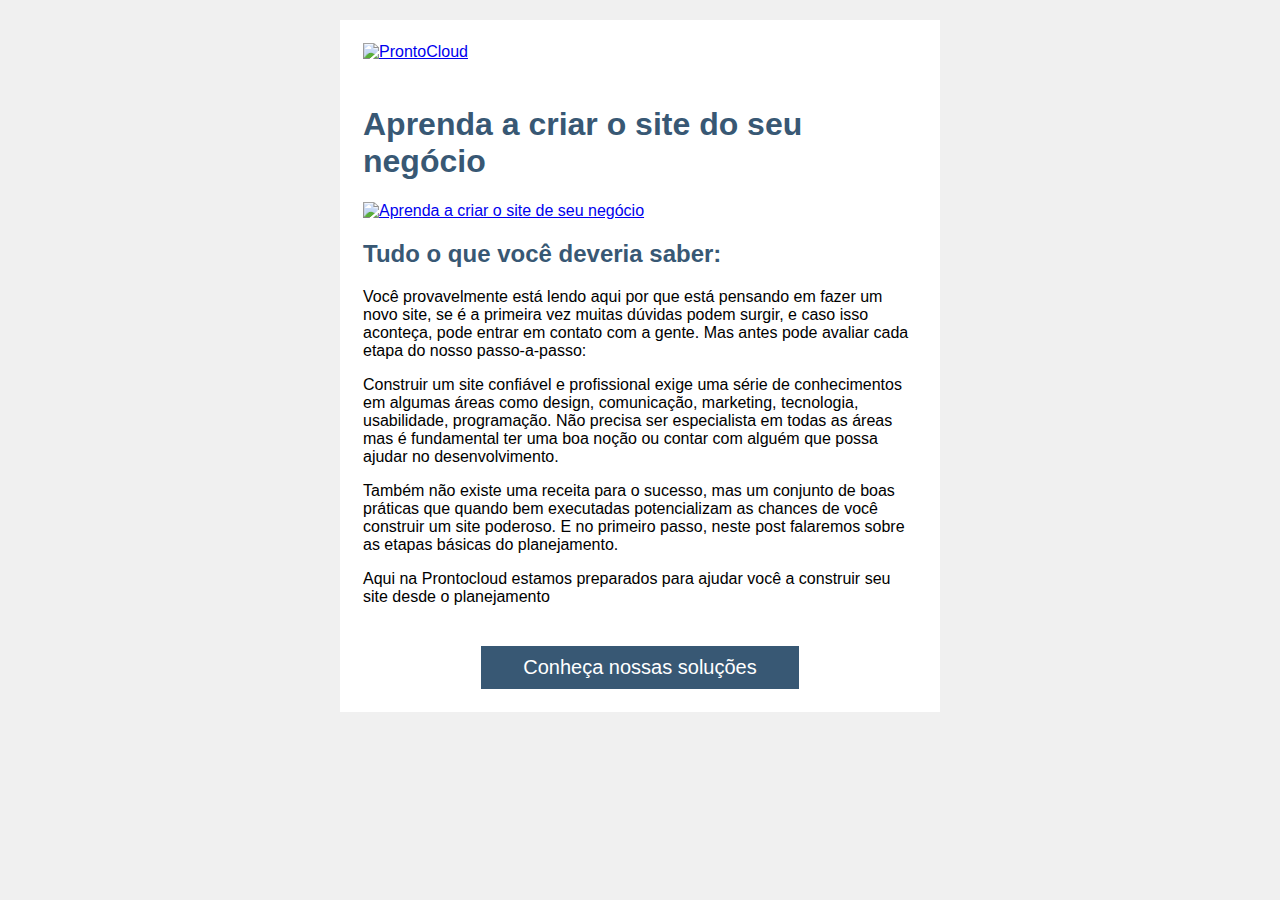
==== newsletter.html @ c2275f6a "email marketing" ====
<!DOCTYPE html>
<html lang="en">
<head>
    <meta charset="UTF-8">
    <meta http-equiv="X-UA-Compatible" content="IE=edge">
    <meta name="viewport" content="width=device-width, initial-scale=1.0">
    <title>Protoclound Newslatter</title>
</head>
<body style="background-color: #f0f0f0;">
    
    <table style="width: 600px; margin: 20px auto; font-family: sans-serif; background-color: #fff;">
        <tr>
            <td>
               <a href="#"><img style="border: 0; display: block; margin: 20px 20px 0" src="https://prontocloud.com.br/wp-content/uploads/2015/05/prontocloud.png" alt="ProntoCloud"></a>
            </td>
        </tr>
        <tr>
            <td>
                <div style="padding: 20px;">
                <h1 style="color: #385874;">Aprenda a criar o site do seu negócio</h1>

                <a href="#"><img style="border: 0; display: block; margin-bottom: 20px;" src="https://prontocloud.com.br/wp-content/uploads/2015/11/manutencao-de-sites-700x300.jpg" alt="Aprenda a criar o site de seu negócio"></a>

                <h2 style="color: #385874;">Tudo o que você deveria saber:</h2>

                <p>Você provavelmente está lendo aqui por que está pensando em fazer um novo site, se é a primeira vez muitas dúvidas podem surgir, e caso isso aconteça, pode entrar em contato com a gente. Mas antes pode avaliar cada etapa do nosso passo-a-passo:</p>

                <p>Construir um site confiável e profissional exige uma série de conhecimentos em algumas áreas como design, comunicação, marketing, tecnologia, usabilidade, programação. Não precisa ser especialista em todas as áreas mas é fundamental ter uma boa noção ou contar com alguém que possa ajudar no desenvolvimento.</p>

                <p>Também não existe uma receita para o sucesso, mas um conjunto de boas práticas que quando bem executadas potencializam as chances de você construir um site poderoso. E no primeiro passo, neste post falaremos sobre as etapas básicas do planejamento.</p>
                
                <p>Aqui na Prontocloud estamos preparados para ajudar você a construir seu site desde o planejamento</p>
                </div>
            </td>
        </tr>
        <tr>
            <td>

                <a style="background-color: #385874; color: #fff; padding: 10px 16px; display: block; margin: 0 auto; font-size: 20px; width: 48%; text-align: center; text-decoration: none; margin-bottom: 20px;" href="#">Conheça nossas soluções</a>
            </td>
        </tr>
    </table>

</body>
</html>
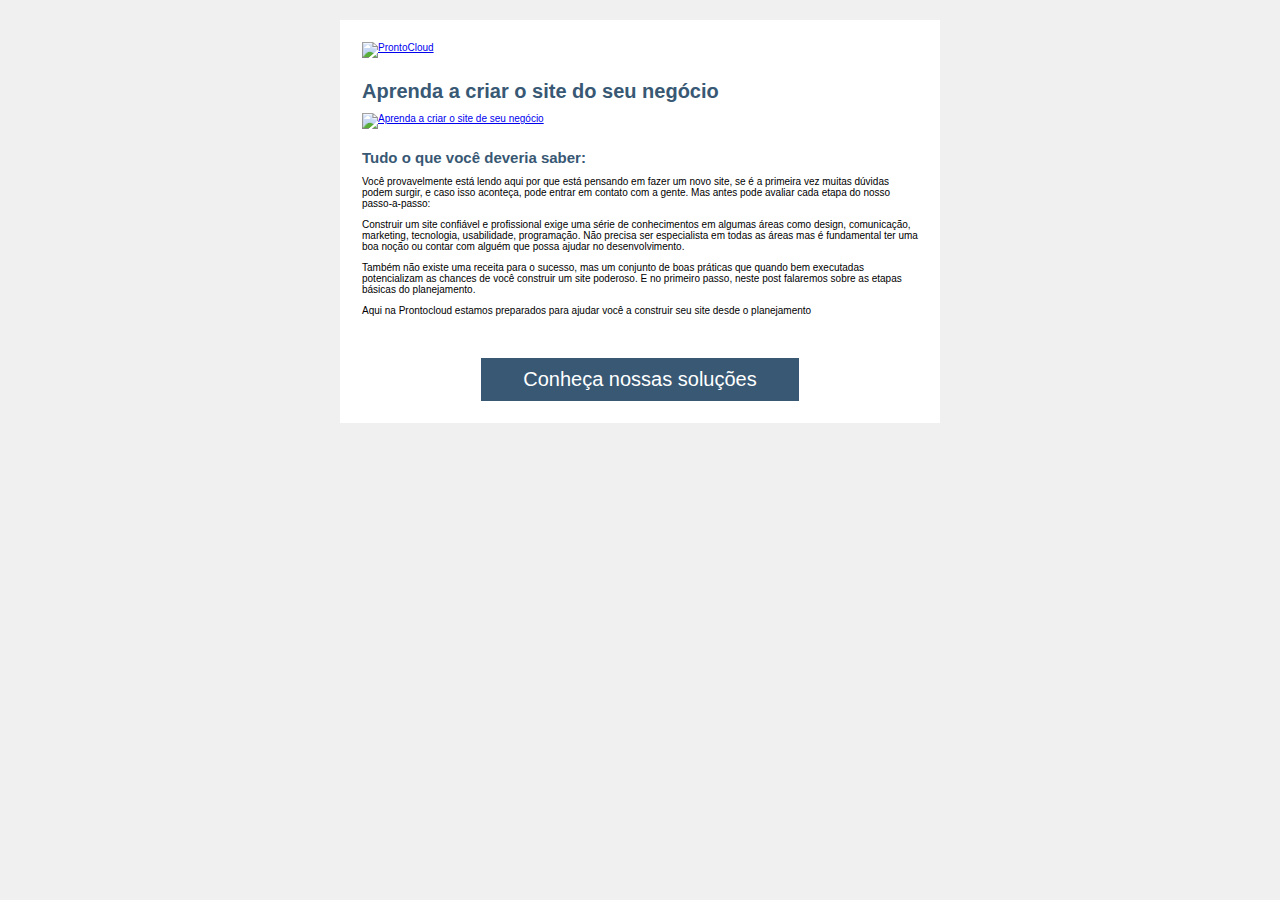
==== commit 8cfb7db5: "add responsividade" ====
--- a/newsletter.html
+++ b/newsletter.html
@@ -6,6 +6,30 @@
     <meta name="viewport" content="width=device-width, initial-scale=1.0">
     <title>Protoclound Newslatter</title>
 </head>
+<style>
+    *{
+        margin: 0 0 10px;
+        padding: 0;
+        border: 0 none;
+    }
+    html{
+        font-size: 62.5%;
+    }
+    img {
+        max-width: 100%;
+        height: auto;
+    }
+    @media (max-width: 600px) {
+        table{
+            width: 100% !important;
+            min-width: 320px;
+        }
+        h1{
+            font-size: 1.5rem;
+        }
+    }
+
+</style>
 <body style="background-color: #f0f0f0;">
     
     <table style="width: 600px; margin: 20px auto; font-family: sans-serif; background-color: #fff;">
